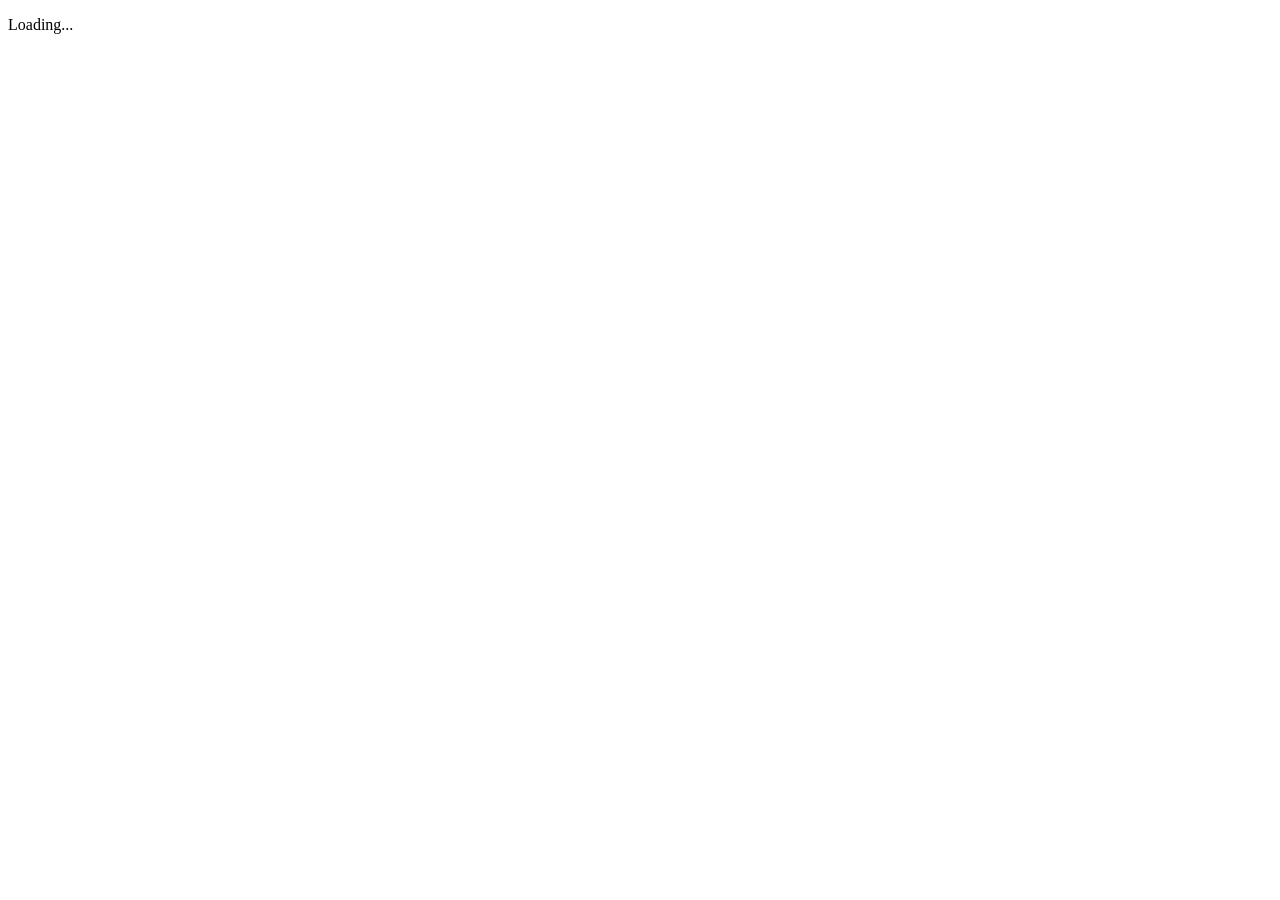
==== web-static/share.html @ c6602d84 "Merge branch 'segwit1+empty_block_fix1' into jtoomim_perf_fixes" ====
<?xml version="1.0" encoding="UTF-8"?>
<!DOCTYPE html PUBLIC "-//W3C//DTD XHTML 1.0 Strict//EN" "http://www.w3.org/TR/xhtml1/DTD/xhtml1-strict.dtd">
<html xmlns="http://www.w3.org/1999/xhtml" xml:lang="en" lang="en">
    <head>
        <title>P2Pool Share</title>
        <link rel="shortcut icon" type="image/x-icon" href="favicon.ico" />
        <script type="text/javascript" src="d3.v2.min.js"></script>
    </head>
    <body>
        <p>Loading...</p>
        <script type="text/javascript">
            function hex2a(hex) {
                var str = '';
                for (var i = 0; i < hex.length; i += 2) {
                    var code = parseInt(hex.substr(i, 2), 16);
                    str += code >= 32 && code <= 126 ? String.fromCharCode(code) : '?';
                }
                return str;
            }
            
            function target_to_difficulty(target) { return (0xffff0000 * Math.pow(2, 256-64) + 1)/(target + 1); }
            
            var current_hash = null;
            function reload(currency_info) {
                var share_hash = document.location.hash.substr(1);
                if(share_hash == current_hash) return;
                d3.json('../web/share/' + share_hash, function(share) {
                    current_hash = share_hash;
                    var b = d3.select('body');
                    b.selectAll('*').remove();
                    var h1 = b.append('h1');
                        h1.append('a').attr('href', '.').text('P2Pool');
                        h1.append('span').text(' > Share ');
                        h1.append('a').attr('href', '#' + share_hash).text(share_hash.substr(-8));
                    if(share == null) {
                        b.append('p').text('share not found');
                        return;
                    }
                    var parent = b.append('p')
                        parent.append('span').text('Parent: ');
                        parent.append('a').attr('href', '#' + share.parent).text(share.parent.substr(-8));
                    var far_parent = b.append('p')
                        far_parent.append('span').text('Far parent: ');
                        far_parent.append('a').attr('href', '#' + share.far_parent).text(share.far_parent.substr(-8));
                    var children = b.append('p');
                        children.append('span').text('Children: ');
                        children.selectAll().data(share.children).enter().append('span').text(' ').append('a')
                            .attr('href', function(c){return '#' + c})
                            .text(function(c){return c.substr(-8)});
                    b.append('p').text('Type: ' + share.type_name);
                    b.append('h2').text('Local data');
                    b.append('p').text('Verified: ' + share.local.verified);
                    b.append('p').text('Time first seen: ' + new Date(1000*share.local.time_first_seen) + ' (' + share.local.time_first_seen + ')');
                    b.append('p').text('Peer first received from: ' + share.local.peer_first_received_from);
                    b.append('h2').text('Share data');
                    b.append('p').text('Timestamp: ' + new Date(1000*share.share_data.timestamp) + ' (' + share.share_data.timestamp + ')');
                    b.append('p').text('Difficulty: ' + target_to_difficulty(share.share_data.target));
                    b.append('p').text('Minimum difficulty: ' + target_to_difficulty(share.share_data.max_target));
                    b.append('p').text('Payout address: ').append('a').text(share.share_data.payout_address).attr('href', currency_info.address_explorer_url_prefix+share.share_data.payout_address);
                    b.append('p').text('Donation amount: ' + d3.format('.3p')(share.share_data.donation));
                    b.append('p').text('Last stale: ' + share.share_data.stale_info);
                    b.append('p').text('Nonce: ' + share.share_data.nonce);
                    b.append('p').text('Desired version: ' + share.share_data.desired_version);
                    b.append('p').text('Absolute height: ' + share.share_data.absheight);
                    b.append('p').text('Absolute work: ' + share.share_data.abswork);
                    b.append('h2').text('Block');
                    var block = b.append('p')
                        block.append('span').text('Hash: ')
                        block.append('a').attr('href', currency_info.block_explorer_url_prefix + share.block.hash).text(share.block.hash);
                    b.append('h3').text('Header');
                    b.append('p').text('Version (dec): ' + share.block.header.version);
                    b.append('p').text('Version (hex): ' + share.block.header.version.toString(16));
                    var prevblock = b.append('p')
                        prevblock.append('span').text('Previous block: ');
                        prevblock.append('a').attr('href', currency_info.block_explorer_url_prefix + share.block.header.previous_block).text(share.block.header.previous_block);
                    b.append('p').text('Merkle root: ' + share.block.header.merkle_root);
                    b.append('p').text('Timestamp: ' + new Date(1000*share.block.header.timestamp) + ' (' + share.block.header.timestamp + ')');
                    b.append('p').text('Difficulty: ' + target_to_difficulty(share.block.header.target));
                    b.append('p').text('Nonce: ' + share.block.header.nonce);
                    b.append('h3').text('Generation transaction');
                    b.append('p').text('Hash: ').append('a').text(share.block.gentx.hash).attr('href', currency_info.tx_explorer_url_prefix+share.block.gentx.hash);
                    b.append('p').text('Coinbase (hex): ' + share.block.gentx.coinbase);
                    b.append('p').text('Coinbase (text): ' + hex2a(share.block.gentx.coinbase));
                    b.append('p').text('Value: ' + share.block.gentx.value + ' ' + currency_info.symbol);
                    b.append('p').text('Last txout nonce (used by Stratum miners): ' + share.block.gentx.last_txout_nonce);
                    b.append('h3').text('Other transactions');
                    b.append('p').selectAll().data(share.block.other_transaction_hashes).enter().append('span').text(' ').append('a')
                            .attr('href', function(tx_hash){return currency_info.tx_explorer_url_prefix + tx_hash})
                            .text(function(tx_hash, i){return i+1});
                    return true;
                });
            }
            
            d3.json('../web/currency_info', function(currency_info) {
                reload(currency_info);
                setInterval(function(){ reload(currency_info) }, 100);
            });
        </script>
    </body>
</html>
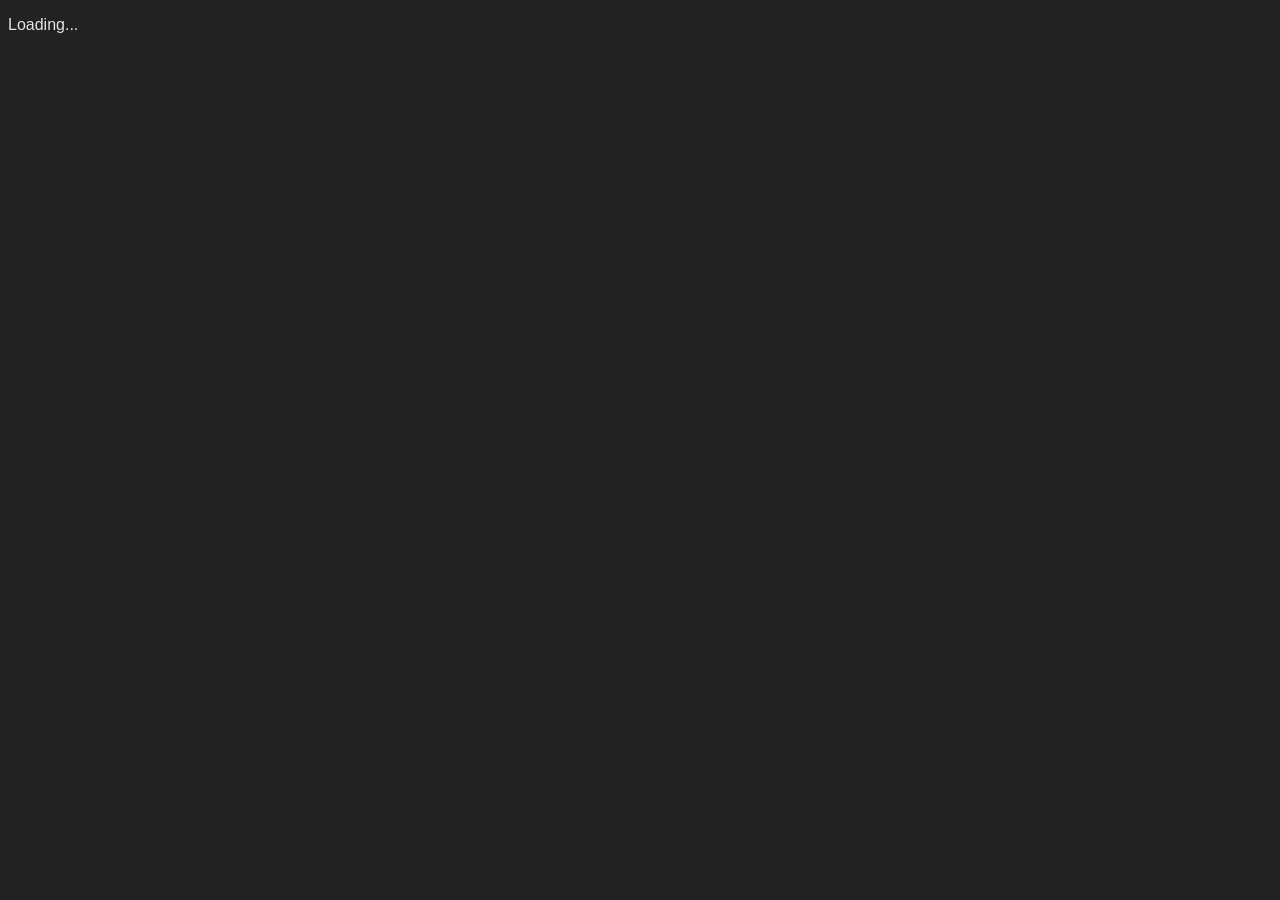
==== commit 3c281640: "Starwels p2pool" ====
--- a/web-static/share.html
+++ b/web-static/share.html
@@ -3,6 +3,7 @@
 <html xmlns="http://www.w3.org/1999/xhtml" xml:lang="en" lang="en">
     <head>
         <title>P2Pool Share</title>
+        <link rel="stylesheet" href="style.css">
         <link rel="shortcut icon" type="image/x-icon" href="favicon.ico" />
         <script type="text/javascript" src="d3.v2.min.js"></script>
     </head>
@@ -17,9 +18,9 @@
                 }
                 return str;
             }
-            
+
             function target_to_difficulty(target) { return (0xffff0000 * Math.pow(2, 256-64) + 1)/(target + 1); }
-            
+
             var current_hash = null;
             function reload(currency_info) {
                 var share_hash = document.location.hash.substr(1);
@@ -90,7 +91,7 @@
                     return true;
                 });
             }
-            
+
             d3.json('../web/currency_info', function(currency_info) {
                 reload(currency_info);
                 setInterval(function(){ reload(currency_info) }, 100);
--- a/web-static/style.css
+++ b/web-static/style.css
@@ -0,0 +1,15 @@
+body {
+	background: #222;
+  color: #e3e3e3;
+  font-family: arial,sans-serif;
+	overflow-x: hidden;
+}
+a {
+  color: #72c6ef;
+}
+a:visited {
+  color: #5c8ea5;
+}
+text {
+  fill: #e3e3e3;
+}
